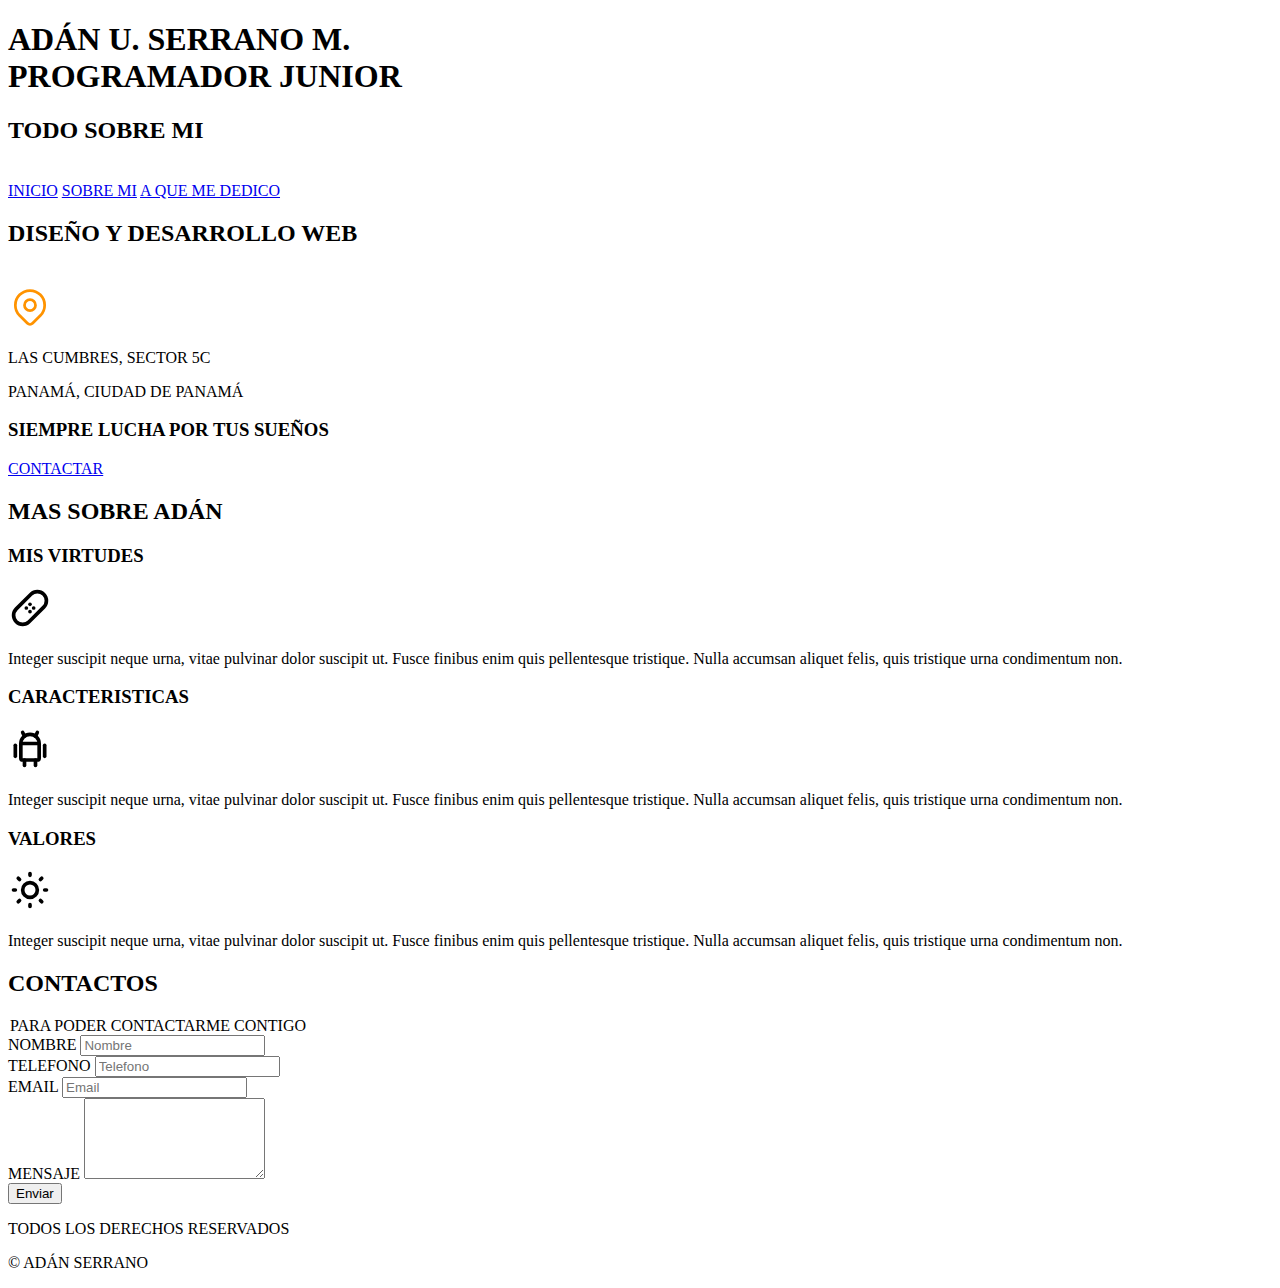
==== PaginasWeb/index.html @ 4a9e0cc7 "Cambio 9 de agosto 7:28" ====
<!DOCTYPE html>
<html lang="en">
<head>
    <meta charset="UTF-8">
    <meta http-equiv="X-UA-Compatible" content="IE=edge">
    <meta name="viewport" content="width=device-width, initial-scale=1.0">
    <title>ADÁN PAGINA PERSONAL</title>
    <link rel="stylesheet" href="css/normalize.css">
    <link rel="preload" href="css/yles.css" as="style">
    <link href="css/styles.css" rel="stylesheet">
    <link rel="preconnect" href="https://fonts.googleapis.com">

    <!-- estilo de letra 1-->
    <link rel="preconnect" href="https://fonts.gstatic.com" crossorigin>
    <link href="https://fonts.googleapis.com/css2?family=Smooch&family=Yellowtail&display=swap" rel="stylesheet">
    
    <!-- estilo de letra 2 (ROBOTO)-->
    <link rel="preconnect" href="https://fonts.googleapis.com">
    <link rel="preconnect" href="https://fonts.gstatic.com" crossorigin>
    <link href="https://fonts.googleapis.com/css2?family=Anek+Latin:wght@700&family=Smooch&family=Yellowtail&display=swap" rel="stylesheet">
</head>
<body>
    <header class="imagenFondo">
        <h1 class="titulo">
            ADÁN U. SERRANO M. <br>
            <span> PROGRAMADOR JUNIOR </span>
        </h1>

        <h2 class="real"  >
           TODO SOBRE MI
        </h2>
        <br>
    </header>
    <div class="nav_bg">
        <nav class="navegacion_principal contenedor" >
                    <a href="#"> INICIO</a>
                    <a href="#"> SOBRE MI</a>
                    <a href="#"> A QUE ME DEDICO</a> 
                    
        </nav>
    </div>
    
   <section class="hero">
        <div class="imagenScroll">
            <h2> DISEÑO Y DESARROLLO WEB</h2>
            <br>
                <div class="ubicacion">
                    <svg xmlns="http://www.w3.org/2000/svg" class="icon icon-tabler icon-tabler-map-pin" width="44" height="44" viewBox="0 0 24 24" stroke-width="1.5" stroke="#ff9300" fill="none" stroke-linecap="round" stroke-linejoin="round">
                    <path stroke="none" d="M0 0h24v24H0z" fill="none"/>
                    <circle cx="12" cy="11" r="3" />
                    <path d="M17.657 16.657l-4.243 4.243a2 2 0 0 1 -2.827 0l-4.244 -4.243a8 8 0 1 1 11.314 0z" />
                    </svg>
                    <p>LAS CUMBRES, SECTOR 5C</p>
                    
                </div>
            <P>PANAMÁ, CIUDAD DE PANAMÁ</P>
            <h3 class="luchar"> SIEMPRE LUCHA POR TUS SUEÑOS</h3>
            <a href="#" class="bottom">CONTACTAR</a> 
       </div>
       
           
   </section>
        
    <main >
            <h2 class="colar">MAS SOBRE ADÁN  </h2>

   <section>
        <h3>
            MIS VIRTUDES
        </h3>
            <svg xmlns="http://www.w3.org/2000/svg" class="icon icon-tabler icon-tabler-bandage" width="44" height="44" viewBox="0 0 24 24" stroke-width="2" stroke="#000000" fill="none" stroke-linecap="round" stroke-linejoin="round">
                <path stroke="none" d="M0 0h24v24H0z" fill="none"/>
                <line x1="14" y1="12" x2="14" y2="12.01" />
                <line x1="10" y1="12" x2="10" y2="12.01" />
                <line x1="12" y1="10" x2="12" y2="10.01" />
                <line x1="12" y1="14" x2="12" y2="14.01" />
                <path d="M4.5 12.5l8 -8a4.94 4.94 0 0 1 7 7l-8 8a4.94 4.94 0 0 1 -7 -7" />
            </svg>
            <p>
                Integer suscipit neque urna, vitae pulvinar dolor suscipit ut.
                Fusce finibus enim quis pellentesque tristique. Nulla accumsan aliquet felis, quis tristique urna condimentum non. 
            </p> 
   </section>

   <section>
        <h3> CARACTERISTICAS </h3>
        <svg xmlns="http://www.w3.org/2000/svg" class="icon icon-tabler icon-tabler-brand-android" width="44" height="44" viewBox="0 0 24 24" stroke-width="2" stroke="#000000" fill="none" stroke-linecap="round" stroke-linejoin="round">
            <path stroke="none" d="M0 0h24v24H0z" fill="none"/>
            <line x1="4" y1="10" x2="4" y2="16" />
            <line x1="20" y1="10" x2="20" y2="16" />
            <path d="M7 9h10v8a1 1 0 0 1 -1 1h-8a1 1 0 0 1 -1 -1v-8a5 5 0 0 1 10 0" />
            <line x1="8" y1="3" x2="9" y2="5" />
            <line x1="16" y1="3" x2="15" y2="5" />
            <line x1="9" y1="18" x2="9" y2="21" />
            <line x1="15" y1="18" x2="15" y2="21" />
        </svg>

        <p>Integer suscipit neque urna, vitae pulvinar dolor suscipit ut.
            Fusce finibus enim quis pellentesque tristique. Nulla accumsan aliquet felis, quis tristique urna condimentum non. </p> 
   </section>
        
   <section>
        <h3>VALORES  </h3>
        <svg xmlns="http://www.w3.org/2000/svg" class="icon icon-tabler icon-tabler-sun" width="44" height="44" viewBox="0 0 24 24" stroke-width="2" stroke="#000000" fill="none" stroke-linecap="round" stroke-linejoin="round">
            <path stroke="none" d="M0 0h24v24H0z" fill="none"/>
            <circle cx="12" cy="12" r="4" />
            <path d="M3 12h1m8 -9v1m8 8h1m-9 8v1m-6.4 -15.4l.7 .7m12.1 -.7l-.7 .7m0 11.4l.7 .7m-12.1 -.7l-.7 .7" />
        </svg>
            <p>Integer suscipit neque urna, vitae pulvinar dolor suscipit ut.
            Fusce finibus enim quis pellentesque tristique. Nulla accumsan aliquet felis, quis tristique urna condimentum non. </p> 
    </section>
    </main>
       
    <section>
        <h2>CONTACTOS </h2>
        <form>
            <legend>
                PARA PODER CONTACTARME CONTIGO
            </legend>
            
            <label>
                NOMBRE 
            </label>
            <input type="text"   placeholder="Nombre">

            <div>
                <label>
                TELEFONO  
            </label>
            <input type="tel"   placeholder="Telefono">
            </div>
            
            <div>
            <label>
                EMAIL 
            </label>
            <input type="email"   placeholder="Email">
            </div>

            <div>
            <label>
                MENSAJE 
            </label>
            <textarea name="Mensaje" id="" rows="5"></textarea>
            </div>
            <input type="submit" value="Enviar">
        </form>
    </section>
    <footer> <p class="afinal">TODOS LOS DERECHOS RESERVADOS
            </p>
    </footer>
    </main>
    <footer>
        <div class="container">
            <p>&copy; ADÁN SERRANO</p>
        </footer>
    </div>
</body>
</html>
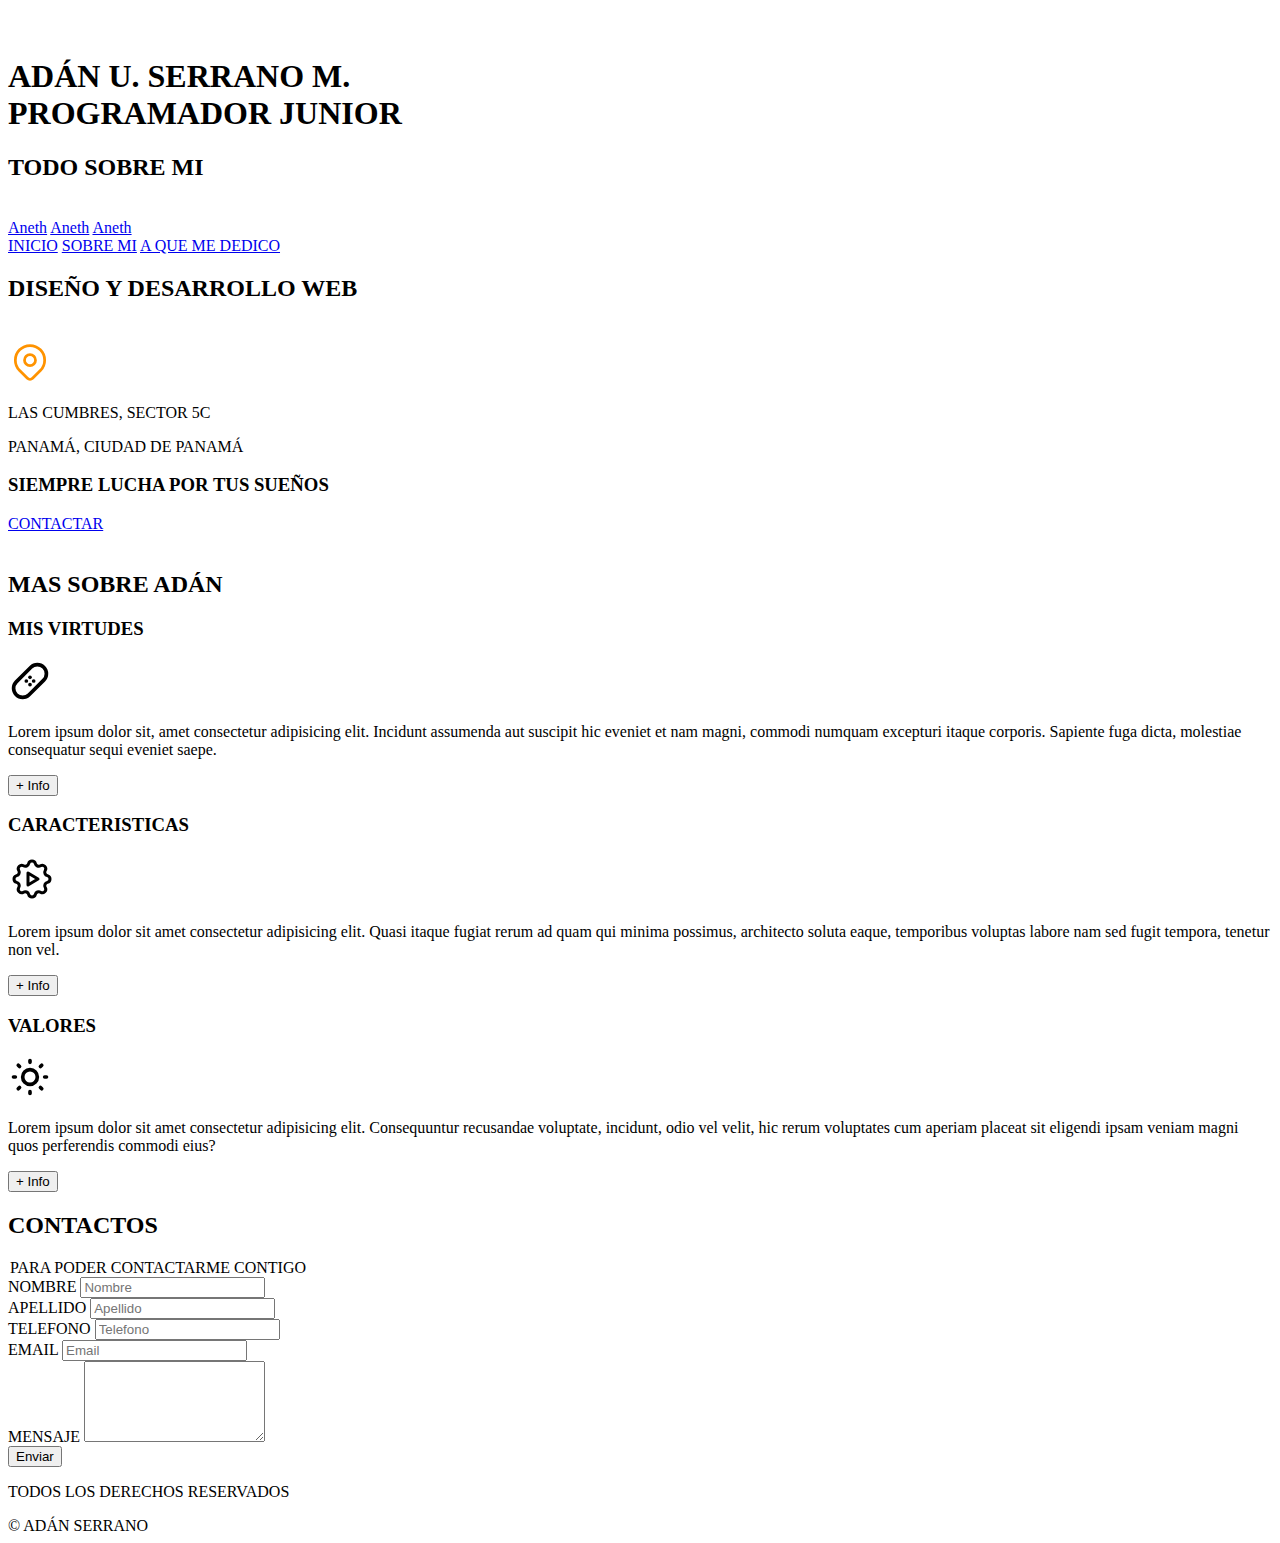
==== commit f21ac6bf: "Agregamos Carpeta PaginaWeb" ====
--- a/PaginasWeb/index.html
+++ b/PaginasWeb/index.html
@@ -3,7 +3,7 @@
 <head>
     <meta charset="UTF-8">
     <meta http-equiv="X-UA-Compatible" content="IE=edge">
-    <meta name="viewport" content="width=device-width, initial-scale=1.0">
+    <meta name = "viewport" content = "width=device-width, minimum-scale=1.0, maximum-scale = 1.0, user-scalable = no">
     <title>ADÁN PAGINA PERSONAL</title>
     <link rel="stylesheet" href="css/normalize.css">
     <link rel="preload" href="css/yles.css" as="style">
@@ -20,8 +20,8 @@
     <link href="https://fonts.googleapis.com/css2?family=Anek+Latin:wght@700&family=Smooch&family=Yellowtail&display=swap" rel="stylesheet">
 </head>
 <body>
-    <header class="imagenFondo">
-        <h1 class="titulo">
+    <header>
+        <h1 class="titulo"><br>
             ADÁN U. SERRANO M. <br>
             <span> PROGRAMADOR JUNIOR </span>
         </h1>
@@ -30,6 +30,14 @@
            TODO SOBRE MI
         </h2>
         <br>
+
+        <nav class="logoAdan">
+            <div>
+                <a href="#">Aneth</a>
+                <a href="#">Aneth</a>
+                <a href="#">Aneth</a>
+            </div>
+        </nav>
     </header>
     <div class="nav_bg">
         <nav class="navegacion_principal contenedor" >
@@ -54,107 +62,109 @@
                     
                 </div>
             <P>PANAMÁ, CIUDAD DE PANAMÁ</P>
-            <h3 class="luchar"> SIEMPRE LUCHA POR TUS SUEÑOS</h3>
+            <h3> SIEMPRE LUCHA POR TUS SUEÑOS</h3>
             <a href="#" class="bottom">CONTACTAR</a> 
        </div>
+   </section>   <!--.FINALIZACION DE imagenScroll-->
+
+<main class="contenedor sombra"><br>
+        <h2>MAS SOBRE ADÁN  </h2>
+    <div class="SobreAdan">
+        <section class="servicio">
+        <h3 class="title">MIS VIRTUDES</h3>
+            <div class="iconos">
+                <svg xmlns="http://www.w3.org/2000/svg" class="icon icon-tabler icon-tabler-bandage" width="44" height="44" viewBox="0 0 24 24" stroke-width="2" stroke="#000000" fill="none" stroke-linecap="round" stroke-linejoin="round">
+                    <path stroke="none" d="M0 0h24v24H0z" fill="none"/>
+                    <line x1="14" y1="12" x2="14" y2="12.01" />
+                    <line x1="10" y1="12" x2="10" y2="12.01" />
+                    <line x1="12" y1="10" x2="12" y2="10.01" />
+                    <line x1="12" y1="14" x2="12" y2="14.01" />
+                    <path d="M4.5 12.5l8 -8a4.94 4.94 0 0 1 7 7l-8 8a4.94 4.94 0 0 1 -7 -7" />
+                </svg>
+            </div>
+            <p>Lorem ipsum dolor sit, amet consectetur adipisicing elit. Incidunt assumenda aut suscipit hic eveniet et nam magni, commodi numquam excepturi itaque corporis. Sapiente fuga dicta, molestiae consequatur sequi eveniet saepe.</p> 
+            <button class="buuton">+ Info</button>
+        </section>
+
+        <section class="servicio" >
+            <h3 class="title"> CARACTERISTICAS </h3>
+                <div class="iconos">
+                    <svg xmlns="http://www.w3.org/2000/svg" class="icon icon-tabler icon-tabler-settings-automation" width="48" height="48" viewBox="0 0 24 24" stroke-width="1.5" stroke="#000000" fill="none" stroke-linecap="round" stroke-linejoin="round">
+                        <path stroke="none" d="M0 0h24v24H0z" fill="none"/>
+                        <path d="M10.325 4.317c.426 -1.756 2.924 -1.756 3.35 0a1.724 1.724 0 0 0 2.573 1.066c1.543 -.94 3.31 .826 2.37 2.37a1.724 1.724 0 0 0 1.065 2.572c1.756 .426 1.756 2.924 0 3.35a1.724 1.724 0 0 0 -1.066 2.573c.94 1.543 -.826 3.31 -2.37 2.37a1.724 1.724 0 0 0 -2.572 1.065c-.426 1.756 -2.924 1.756 -3.35 0a1.724 1.724 0 0 0 -2.573 -1.066c-1.543 .94 -3.31 -.826 -2.37 -2.37a1.724 1.724 0 0 0 -1.065 -2.572c-1.756 -.426 -1.756 -2.924 0 -3.35a1.724 1.724 0 0 0 1.066 -2.573c-.94 -1.543 .826 -3.31 2.37 -2.37c1 .608 2.296 .07 2.572 -1.065z" />
+                        <path d="M10 9v6l5 -3z" />
+                    </svg>
+                </div>
+            <p>Lorem ipsum dolor sit amet consectetur adipisicing elit. Quasi itaque fugiat rerum ad quam qui minima possimus, architecto soluta eaque, temporibus voluptas labore nam sed fugit tempora, tenetur non vel.</p> 
+                <button class="buuton">+ Info</button>
+        </section>
+        <section class="servicio">
+            <h3 class="title">VALORES  </h3>
+                <div class="iconos">
+                    <svg xmlns="http://www.w3.org/2000/svg" class="icon icon-tabler icon-tabler-sun" width="44" height="44" viewBox="0 0 24 24" stroke-width="2" stroke="#000000" fill="none" stroke-linecap="round" stroke-linejoin="round">
+                        <path stroke="none" d="M0 0h24v24H0z" fill="none"/>
+                        <circle cx="12" cy="12" r="4" />
+                        <path d="M3 12h1m8 -9v1m8 8h1m-9 8v1m-6.4 -15.4l.7 .7m12.1 -.7l-.7 .7m0 11.4l.7 .7m-12.1 -.7l-.7 .7" />
+                    </svg>
+                </div>
+                <p>Lorem ipsum dolor sit amet consectetur adipisicing elit. Consequuntur recusandae voluptate, incidunt, odio vel velit, hic rerum voluptates cum aperiam placeat sit eligendi ipsam veniam magni quos perferendis commodi eius?</p> 
+                <button class="buuton">+ Info</button>
+        </section>
+    </div>
+</main> <!--.FINALIZACION DE sobreAdan-->
        
-           
-   </section>
-        
-    <main >
-            <h2 class="colar">MAS SOBRE ADÁN  </h2>
+    <section class="Formulario">
+        <div class="sombra2">
+            <h2>CONTACTOS </h2>
+            <form>
+                <legend>
+                    PARA PODER CONTACTARME CONTIGO
+                </legend>
 
-   <section>
-        <h3>
-            MIS VIRTUDES
-        </h3>
-            <svg xmlns="http://www.w3.org/2000/svg" class="icon icon-tabler icon-tabler-bandage" width="44" height="44" viewBox="0 0 24 24" stroke-width="2" stroke="#000000" fill="none" stroke-linecap="round" stroke-linejoin="round">
-                <path stroke="none" d="M0 0h24v24H0z" fill="none"/>
-                <line x1="14" y1="12" x2="14" y2="12.01" />
-                <line x1="10" y1="12" x2="10" y2="12.01" />
-                <line x1="12" y1="10" x2="12" y2="10.01" />
-                <line x1="12" y1="14" x2="12" y2="14.01" />
-                <path d="M4.5 12.5l8 -8a4.94 4.94 0 0 1 7 7l-8 8a4.94 4.94 0 0 1 -7 -7" />
-            </svg>
-            <p>
-                Integer suscipit neque urna, vitae pulvinar dolor suscipit ut.
-                Fusce finibus enim quis pellentesque tristique. Nulla accumsan aliquet felis, quis tristique urna condimentum non. 
-            </p> 
-   </section>
+                <div>
+                    <label>
+                        NOMBRE 
+                    </label>
+                    <input type="text"   placeholder="Nombre">
+                </div>
 
-   <section>
-        <h3> CARACTERISTICAS </h3>
-        <svg xmlns="http://www.w3.org/2000/svg" class="icon icon-tabler icon-tabler-brand-android" width="44" height="44" viewBox="0 0 24 24" stroke-width="2" stroke="#000000" fill="none" stroke-linecap="round" stroke-linejoin="round">
-            <path stroke="none" d="M0 0h24v24H0z" fill="none"/>
-            <line x1="4" y1="10" x2="4" y2="16" />
-            <line x1="20" y1="10" x2="20" y2="16" />
-            <path d="M7 9h10v8a1 1 0 0 1 -1 1h-8a1 1 0 0 1 -1 -1v-8a5 5 0 0 1 10 0" />
-            <line x1="8" y1="3" x2="9" y2="5" />
-            <line x1="16" y1="3" x2="15" y2="5" />
-            <line x1="9" y1="18" x2="9" y2="21" />
-            <line x1="15" y1="18" x2="15" y2="21" />
-        </svg>
+                <div>
+                    <label>
+                        APELLIDO 
+                    </label>
+                    <input type="text"   placeholder="Apellido">
+                </div>
 
-        <p>Integer suscipit neque urna, vitae pulvinar dolor suscipit ut.
-            Fusce finibus enim quis pellentesque tristique. Nulla accumsan aliquet felis, quis tristique urna condimentum non. </p> 
-   </section>
-        
-   <section>
-        <h3>VALORES  </h3>
-        <svg xmlns="http://www.w3.org/2000/svg" class="icon icon-tabler icon-tabler-sun" width="44" height="44" viewBox="0 0 24 24" stroke-width="2" stroke="#000000" fill="none" stroke-linecap="round" stroke-linejoin="round">
-            <path stroke="none" d="M0 0h24v24H0z" fill="none"/>
-            <circle cx="12" cy="12" r="4" />
-            <path d="M3 12h1m8 -9v1m8 8h1m-9 8v1m-6.4 -15.4l.7 .7m12.1 -.7l-.7 .7m0 11.4l.7 .7m-12.1 -.7l-.7 .7" />
-        </svg>
-            <p>Integer suscipit neque urna, vitae pulvinar dolor suscipit ut.
-            Fusce finibus enim quis pellentesque tristique. Nulla accumsan aliquet felis, quis tristique urna condimentum non. </p> 
+                <div>
+                    <label>
+                    TELEFONO  
+                    </label>
+                    <input type="tel"   placeholder="Telefono">
+                </div>
+                
+                <div>
+                    <label>
+                        EMAIL 
+                    </label>
+                    <input type="email"   placeholder="Email">
+                </div>
+
+                <div>
+                    <label>
+                        MENSAJE 
+                    </label>
+                    <textarea name="Mensaje" id="" rows="5"></textarea>
+                </div>
+                <input type="submit" value="Enviar">
+            </form>
+        </div>
     </section>
-    </main>
-       
-    <section>
-        <h2>CONTACTOS </h2>
-        <form>
-            <legend>
-                PARA PODER CONTACTARME CONTIGO
-            </legend>
-            
-            <label>
-                NOMBRE 
-            </label>
-            <input type="text"   placeholder="Nombre">
-
+        <footer>
+            <p>TODOS LOS DERECHOS RESERVADOS</p>
             <div>
-                <label>
-                TELEFONO  
-            </label>
-            <input type="tel"   placeholder="Telefono">
+                    &copy; ADÁN SERRANO
             </div>
-            
-            <div>
-            <label>
-                EMAIL 
-            </label>
-            <input type="email"   placeholder="Email">
-            </div>
-
-            <div>
-            <label>
-                MENSAJE 
-            </label>
-            <textarea name="Mensaje" id="" rows="5"></textarea>
-            </div>
-            <input type="submit" value="Enviar">
-        </form>
+        </footer>
     </section>
-    <footer> <p class="afinal">TODOS LOS DERECHOS RESERVADOS
-            </p>
-    </footer>
-    </main>
-    <footer>
-        <div class="container">
-            <p>&copy; ADÁN SERRANO</p>
-        </footer>
-    </div>
 </body>
-</html>
-
+</html>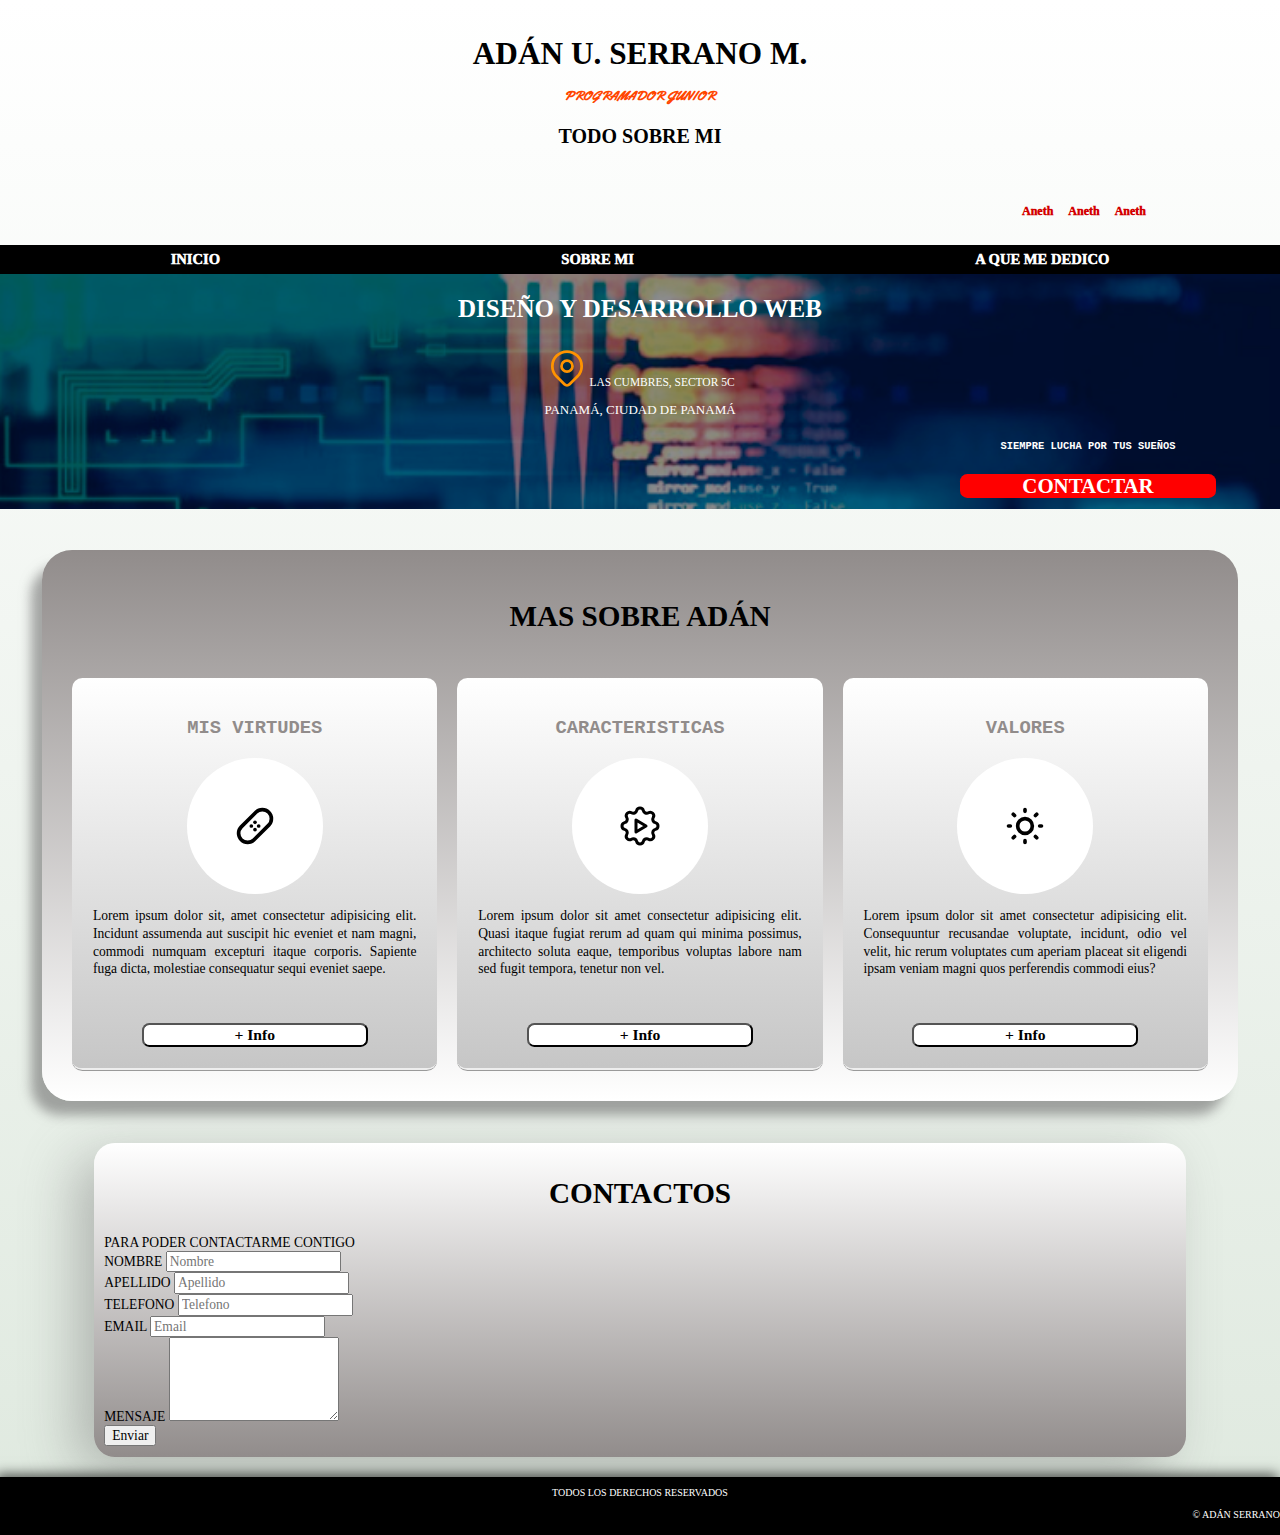
==== commit ca03ee37: "modidificacion de direcciones" ====
--- a/PaginasWeb/index.html
+++ b/PaginasWeb/index.html
@@ -5,9 +5,9 @@
     <meta http-equiv="X-UA-Compatible" content="IE=edge">
     <meta name = "viewport" content = "width=device-width, minimum-scale=1.0, maximum-scale = 1.0, user-scalable = no">
     <title>ADÁN PAGINA PERSONAL</title>
-    <link rel="stylesheet" href="css/normalize.css">
-    <link rel="preload" href="css/yles.css" as="style">
-    <link href="css/styles.css" rel="stylesheet">
+    <link rel="stylesheet" href="../css/normalize.css">
+    <link rel="preload" href="../css/styles.css" as="style">
+    <link href="../css/styles.css" rel="stylesheet">
     <link rel="preconnect" href="https://fonts.googleapis.com">
 
     <!-- estilo de letra 1-->
--- a/css/styles.css
+++ b/css/styles.css
@@ -0,0 +1,451 @@
+html {
+    font-size: 65.2%;
+}
+
+*, :after, :before {
+    box-sizing: border-box;
+}
+
+body {
+    background-size: 100%;
+    background-position-y: white;
+    font-size: 1.3rem;
+    background-image: linear-gradient(to top, #dfe9df 0%, white 100%);
+}
+
+h1{
+    font-size: 3.8rem;
+}
+
+h2{
+    font-size: 2.8rem;
+    font-family:Cambria, Cochin, Georgia, Times, 'Times New Roman', serif;
+}
+
+h3{
+    font-size: 1.8rem;
+    font-family:'Courier New', Courier, monospace ;
+}
+
+h1,h2,h3{
+    text-align: center;
+    
+}
+
+
+
+.titulo {
+    font-weight: 800;
+    position: relative;
+    top: 0%;
+}
+
+.titulo span {
+    font-size: 13px;
+    color: orangered;
+    font-family: 'Smooch', cursive;
+    font-family: 'Yellowtail', cursive;
+    margin: 0%;
+    position: relative;
+    bottom: 0%;
+}
+
+.real{
+    text-align: center;
+    font-size: 20px;
+    
+}
+
+.titulo{
+    background-size: 100%;
+    margin: 1px;
+}
+
+.logoAdan { 
+    text-align: end;
+    margin-right: 10%;
+    padding-top: 2%;
+    padding-bottom: 2%;
+    color: white;
+    font-size: 12px;
+    font-weight: bold;
+}
+
+.logoAdan a{
+        color: rgb(211, 0, 0);
+        justify-content: flex-start;
+        text-decoration: none;
+        font-weight: 1000;
+        padding: 6px;
+}
+
+.logoAdan:hover {
+    color:black
+}
+.contenedor {
+    max-width: 100%;
+    margin: 0 auto;
+    border-radius: 30px;
+}
+
+.sombra{
+    background-image: linear-gradient(to top, white 0%,#918C8B  100%);
+    margin: 2rem;
+    padding: 1rem;
+    box-shadow: -20px 14px 53px -2px rgba(110,110,110,0.43);
+    -webkit-box-shadow: -20px 14px 53px -2px rgba(110,110,110,0.43);
+    -moz-box-shadow: -20px 14px 53px -2px rgba(110,110,110,0.43);
+}
+
+.bottom {
+    background-color: red;
+    color: white;
+    padding: 1 rem 3 rem;
+    margin-top: 3rem;
+    font-size: 2rem;
+    text-decoration: none;
+    text-transform:uppercase;
+    font-weight: bold;
+    width: 100%;
+    text-align: center;
+    bottom: 25px;
+}
+
+.bottom:hover{
+    background-color: white;
+    color:black;
+}
+
+.nav_bg{
+    background-color: black;
+    height: 100%;
+    width: 100%;
+}
+
+.navegacion_principal{
+    color: white;
+   
+    font-size: 1.5rem;
+    text-decoration: none;
+    text-transform:uppercase;
+    font-weight: bold;
+    width: 100%;
+    text-align: start;
+    bottom: 25px;
+} 
+
+.navegacion_principal a{
+    color: white;
+    display: block;
+    justify-content: flex-start;
+    text-decoration: none;
+    font-size: .7em;
+    font-weight: 1000;
+    padding: 6px;
+}
+
+.navegacion_principal a:hover {
+        background-color: white ;
+        color: black;
+        padding: auto;
+}
+
+
+/* telefono 480 pixeles */
+/* tableta 768 pixeles */
+/* laptops 1140 pixeles */
+/*  1400 pixeles */
+
+@media (min-width: 260px) {
+    .hero{
+        position: relative;
+        height: 0px;
+        justify-content: center;
+        color:white;
+    }
+    .bottom{
+        border-radius: .7rem;
+    text-align: center;
+    bottom: 25px;
+    width: 80%;
+    }
+
+    .titulo{
+        font-size: 2.4rem;
+
+    }
+
+}
+
+@media (min-width: 480px) {
+    .navegacion_principal {
+        display: flex;
+        flex-direction: row;
+        justify-content: space-around; 
+    }
+
+    .bottom{
+        border-radius: .7rem;
+        text-align: center;
+        bottom: 25px;
+        width: 80%;
+    }
+}
+
+@media (min-width: 768px) {
+    .navegacion_principal {
+        display: flex ;
+        justify-content: space-around; 
+        font-size: 2rem;
+    }
+    .bottom {
+        position: relative;
+        width: 20%;
+        left: 35%;
+        bottom: 15px;
+    }
+
+    .sombra{
+        margin: 4rem;
+        box-shadow: -12px 15px 12px -1px rgba(110,110,110,0.6);
+        -webkit-box-shadow: -12px 15px 12px -1px rgba(110,110,110,0.6);
+        -moz-box-shadow: -12px 15px 12px -1px rgba(110,110,110,0.6);
+    }
+    .titulo{
+        font-size: 3rem;
+        max-width: 120rem;
+        margin: 0 auto;
+    }
+}
+
+
+.hero {
+    background-image: url(../img/blog-educacionit-17.jpg);
+    background-repeat: no-repeat;
+    background-size: cover;
+    font-size: 1.0rem;
+    height: 350px;
+    color:white;
+    position: relative;
+}
+@media (min-width: 380px) {
+    .hero{
+        height: 270px;
+        position: relative;
+    }
+}
+@media (min-width: 768px) {
+    .hero{
+        height: 235px;
+        position: relative;
+    }
+    .imagenScroll h3{
+        position: relative;
+        font-size: 1rem;
+        left: 35%;
+        margin: 0%;
+    }
+}
+
+.hero h3{
+    align-items: flex-end;
+    color: white;
+}
+
+
+/*CORDENADA*/
+/*PARTE SUPERIOR IZQUIERDA = TOP: ;
+SUPERIOR DERECHA = TOP:  ;    RIGTH:  ; 
+PARTE INFERIOR IZQUIERDA = BOTTOM:
+PARTE INFERIOR DERECHA = BOTTOM:  ;  LEFT:  ;*/
+ /*bottom: 0;
+    left: 0;
+    top: 0;
+    right: 0;*/
+    
+.imagenScroll {
+    position: absolute;
+    /*  maneras de poner transparencia
+    background-color: rgba(0,0,0,.7);
+    background-color: rgb(0 0 0 / 45%);
+    */
+    background-color: rgb(0 0 0 / 45%);
+    height: 100%;
+    width: 100%;
+
+    display: flex;
+    flex-direction: column;
+    align-items: center;
+    justify-content: center;
+}
+
+.imagenScroll h2{
+    position: relative;
+    font-size: 2.4rem;
+    margin: 1rem;
+}
+
+
+.imagenScroll h3{
+    position: relative;
+    font-size: 1rem;
+    top: 9px;
+    margin: 0%;
+}
+
+.imagenScroll p{
+    font-size: 13px;
+}
+
+.ubicacion {
+    display: flex;
+    font-size: 1rem;
+    align-items: flex-end;
+}
+.ubicacion p{
+    height: 2px;
+    font-size: 1.1rem;
+    font-weight: 500;
+}
+
+.bottom, .contenedor{ 
+
+    align-self:auto;
+    bottom: auto;
+}
+
+/*Contenedor Adan*/
+.SobreAdan{
+    display: grid;
+    padding: 10px;
+    /*grid-template-columns: 300px;*/
+}
+
+.SobreAdan section{
+    position: relative;
+    background-image: linear-gradient(to top, #C6C6C6  0%,white  100%);
+    background-size: 50%;
+    border-bottom-style:ridge;
+    border-radius:1rem;
+    padding: 2rem;
+    margin: 10px;
+    text-align: justify;
+}
+.SobreAdan p{
+    column-gap: 14px;
+}
+
+.buuton {
+    background-color: white;
+    margin-top: 3rem;
+    font-size: 1.5rem;
+    font-weight: bold;
+    text-align: center;
+    border-radius: .7rem;
+    text-align: center;
+    bottom: 25px;
+    width: 70%;
+    left: 15%;
+    font-weight:bold;
+}
+.buuton:hover {
+    background-color: black;
+    color:white;
+
+}
+.buuton{ 
+    align-self:center;
+    bottom: auto;
+}
+
+.title {
+    text-align: center;
+}
+
+
+.servicio{
+    display: flex;
+    flex-direction: column;
+    align-items: center;
+}
+
+.servicio h3{
+    color:#918C8B;
+    font-weight: 800;
+}
+
+.servicio p{
+    line-height: 1.3;
+}
+
+.servicio .iconos {
+    height: 13rem;
+    width: 13rem;
+    border-radius: 50%;
+    background-color: white;
+    display: flex;
+    justify-content: center;
+    align-items: center;
+}
+
+
+.sombra2{
+        background-image: linear-gradient(to top,#918C8B  0%,white  100%);
+        margin: 2rem;
+        padding: 1rem;
+        box-shadow: -20px 14px 53px -2px rgba(110,110,110,0.43);
+        -webkit-box-shadow: -20px 14px 53px -2px rgba(110,110,110,0.43);
+        -moz-box-shadow: -20px 14px 53px -2px rgba(110,110,110,0.43);
+        border-radius: 2rem;
+}
+
+    
+@media (min-width: 350px) {
+    .SobreAdan{
+        flex-direction: row;
+    }
+}
+@media (min-width: 498px) {
+    .SobreAdan{
+        flex-direction: row;
+    }
+    .Formulario {
+        padding-left: 7rem;
+        padding-right: 7rem;
+    }
+}
+@media (min-width: 620px) {
+    .SobreAdan{
+        grid-template-columns: 1fr 1fr;
+    }
+}
+@media (min-width: 955px) {
+    .SobreAdan{
+        grid-template-columns: 1fr 1fr 1fr;
+    }
+    
+}
+
+footer {
+    max-width: 100%;
+    background: black;
+    color: white;
+    text-align: justify;
+    position: relative;
+    bottom: 0;margin: 0%;
+    padding-bottom: 15px;
+    font-size: 10px;
+    box-shadow: -3px -2px 12px 1px rgba(0,0,0,0.64);
+    -webkit-box-shadow: -3px -2px 12px 1px rgba(0,0,0,0.64);
+    -moz-box-shadow: -3px -2px 12px 1px rgba(0,0,0,0.64);
+}
+
+footer p{
+    text-align: center;
+    font-size: 10px;
+    padding-top: 10px;
+}
+
+footer div{
+    text-align: end;
+}--- a/css/styles.css
+++ b/css/styles.css
@@ -0,0 +1,451 @@
+html {
+    font-size: 65.2%;
+}
+
+*, :after, :before {
+    box-sizing: border-box;
+}
+
+body {
+    background-size: 100%;
+    background-position-y: white;
+    font-size: 1.3rem;
+    background-image: linear-gradient(to top, #dfe9df 0%, white 100%);
+}
+
+h1{
+    font-size: 3.8rem;
+}
+
+h2{
+    font-size: 2.8rem;
+    font-family:Cambria, Cochin, Georgia, Times, 'Times New Roman', serif;
+}
+
+h3{
+    font-size: 1.8rem;
+    font-family:'Courier New', Courier, monospace ;
+}
+
+h1,h2,h3{
+    text-align: center;
+    
+}
+
+
+
+.titulo {
+    font-weight: 800;
+    position: relative;
+    top: 0%;
+}
+
+.titulo span {
+    font-size: 13px;
+    color: orangered;
+    font-family: 'Smooch', cursive;
+    font-family: 'Yellowtail', cursive;
+    margin: 0%;
+    position: relative;
+    bottom: 0%;
+}
+
+.real{
+    text-align: center;
+    font-size: 20px;
+    
+}
+
+.titulo{
+    background-size: 100%;
+    margin: 1px;
+}
+
+.logoAdan { 
+    text-align: end;
+    margin-right: 10%;
+    padding-top: 2%;
+    padding-bottom: 2%;
+    color: white;
+    font-size: 12px;
+    font-weight: bold;
+}
+
+.logoAdan a{
+        color: rgb(211, 0, 0);
+        justify-content: flex-start;
+        text-decoration: none;
+        font-weight: 1000;
+        padding: 6px;
+}
+
+.logoAdan:hover {
+    color:black
+}
+.contenedor {
+    max-width: 100%;
+    margin: 0 auto;
+    border-radius: 30px;
+}
+
+.sombra{
+    background-image: linear-gradient(to top, white 0%,#918C8B  100%);
+    margin: 2rem;
+    padding: 1rem;
+    box-shadow: -20px 14px 53px -2px rgba(110,110,110,0.43);
+    -webkit-box-shadow: -20px 14px 53px -2px rgba(110,110,110,0.43);
+    -moz-box-shadow: -20px 14px 53px -2px rgba(110,110,110,0.43);
+}
+
+.bottom {
+    background-color: red;
+    color: white;
+    padding: 1 rem 3 rem;
+    margin-top: 3rem;
+    font-size: 2rem;
+    text-decoration: none;
+    text-transform:uppercase;
+    font-weight: bold;
+    width: 100%;
+    text-align: center;
+    bottom: 25px;
+}
+
+.bottom:hover{
+    background-color: white;
+    color:black;
+}
+
+.nav_bg{
+    background-color: black;
+    height: 100%;
+    width: 100%;
+}
+
+.navegacion_principal{
+    color: white;
+   
+    font-size: 1.5rem;
+    text-decoration: none;
+    text-transform:uppercase;
+    font-weight: bold;
+    width: 100%;
+    text-align: start;
+    bottom: 25px;
+} 
+
+.navegacion_principal a{
+    color: white;
+    display: block;
+    justify-content: flex-start;
+    text-decoration: none;
+    font-size: .7em;
+    font-weight: 1000;
+    padding: 6px;
+}
+
+.navegacion_principal a:hover {
+        background-color: white ;
+        color: black;
+        padding: auto;
+}
+
+
+/* telefono 480 pixeles */
+/* tableta 768 pixeles */
+/* laptops 1140 pixeles */
+/*  1400 pixeles */
+
+@media (min-width: 260px) {
+    .hero{
+        position: relative;
+        height: 0px;
+        justify-content: center;
+        color:white;
+    }
+    .bottom{
+        border-radius: .7rem;
+    text-align: center;
+    bottom: 25px;
+    width: 80%;
+    }
+
+    .titulo{
+        font-size: 2.4rem;
+
+    }
+
+}
+
+@media (min-width: 480px) {
+    .navegacion_principal {
+        display: flex;
+        flex-direction: row;
+        justify-content: space-around; 
+    }
+
+    .bottom{
+        border-radius: .7rem;
+        text-align: center;
+        bottom: 25px;
+        width: 80%;
+    }
+}
+
+@media (min-width: 768px) {
+    .navegacion_principal {
+        display: flex ;
+        justify-content: space-around; 
+        font-size: 2rem;
+    }
+    .bottom {
+        position: relative;
+        width: 20%;
+        left: 35%;
+        bottom: 15px;
+    }
+
+    .sombra{
+        margin: 4rem;
+        box-shadow: -12px 15px 12px -1px rgba(110,110,110,0.6);
+        -webkit-box-shadow: -12px 15px 12px -1px rgba(110,110,110,0.6);
+        -moz-box-shadow: -12px 15px 12px -1px rgba(110,110,110,0.6);
+    }
+    .titulo{
+        font-size: 3rem;
+        max-width: 120rem;
+        margin: 0 auto;
+    }
+}
+
+
+.hero {
+    background-image: url(../img/blog-educacionit-17.jpg);
+    background-repeat: no-repeat;
+    background-size: cover;
+    font-size: 1.0rem;
+    height: 350px;
+    color:white;
+    position: relative;
+}
+@media (min-width: 380px) {
+    .hero{
+        height: 270px;
+        position: relative;
+    }
+}
+@media (min-width: 768px) {
+    .hero{
+        height: 235px;
+        position: relative;
+    }
+    .imagenScroll h3{
+        position: relative;
+        font-size: 1rem;
+        left: 35%;
+        margin: 0%;
+    }
+}
+
+.hero h3{
+    align-items: flex-end;
+    color: white;
+}
+
+
+/*CORDENADA*/
+/*PARTE SUPERIOR IZQUIERDA = TOP: ;
+SUPERIOR DERECHA = TOP:  ;    RIGTH:  ; 
+PARTE INFERIOR IZQUIERDA = BOTTOM:
+PARTE INFERIOR DERECHA = BOTTOM:  ;  LEFT:  ;*/
+ /*bottom: 0;
+    left: 0;
+    top: 0;
+    right: 0;*/
+    
+.imagenScroll {
+    position: absolute;
+    /*  maneras de poner transparencia
+    background-color: rgba(0,0,0,.7);
+    background-color: rgb(0 0 0 / 45%);
+    */
+    background-color: rgb(0 0 0 / 45%);
+    height: 100%;
+    width: 100%;
+
+    display: flex;
+    flex-direction: column;
+    align-items: center;
+    justify-content: center;
+}
+
+.imagenScroll h2{
+    position: relative;
+    font-size: 2.4rem;
+    margin: 1rem;
+}
+
+
+.imagenScroll h3{
+    position: relative;
+    font-size: 1rem;
+    top: 9px;
+    margin: 0%;
+}
+
+.imagenScroll p{
+    font-size: 13px;
+}
+
+.ubicacion {
+    display: flex;
+    font-size: 1rem;
+    align-items: flex-end;
+}
+.ubicacion p{
+    height: 2px;
+    font-size: 1.1rem;
+    font-weight: 500;
+}
+
+.bottom, .contenedor{ 
+
+    align-self:auto;
+    bottom: auto;
+}
+
+/*Contenedor Adan*/
+.SobreAdan{
+    display: grid;
+    padding: 10px;
+    /*grid-template-columns: 300px;*/
+}
+
+.SobreAdan section{
+    position: relative;
+    background-image: linear-gradient(to top, #C6C6C6  0%,white  100%);
+    background-size: 50%;
+    border-bottom-style:ridge;
+    border-radius:1rem;
+    padding: 2rem;
+    margin: 10px;
+    text-align: justify;
+}
+.SobreAdan p{
+    column-gap: 14px;
+}
+
+.buuton {
+    background-color: white;
+    margin-top: 3rem;
+    font-size: 1.5rem;
+    font-weight: bold;
+    text-align: center;
+    border-radius: .7rem;
+    text-align: center;
+    bottom: 25px;
+    width: 70%;
+    left: 15%;
+    font-weight:bold;
+}
+.buuton:hover {
+    background-color: black;
+    color:white;
+
+}
+.buuton{ 
+    align-self:center;
+    bottom: auto;
+}
+
+.title {
+    text-align: center;
+}
+
+
+.servicio{
+    display: flex;
+    flex-direction: column;
+    align-items: center;
+}
+
+.servicio h3{
+    color:#918C8B;
+    font-weight: 800;
+}
+
+.servicio p{
+    line-height: 1.3;
+}
+
+.servicio .iconos {
+    height: 13rem;
+    width: 13rem;
+    border-radius: 50%;
+    background-color: white;
+    display: flex;
+    justify-content: center;
+    align-items: center;
+}
+
+
+.sombra2{
+        background-image: linear-gradient(to top,#918C8B  0%,white  100%);
+        margin: 2rem;
+        padding: 1rem;
+        box-shadow: -20px 14px 53px -2px rgba(110,110,110,0.43);
+        -webkit-box-shadow: -20px 14px 53px -2px rgba(110,110,110,0.43);
+        -moz-box-shadow: -20px 14px 53px -2px rgba(110,110,110,0.43);
+        border-radius: 2rem;
+}
+
+    
+@media (min-width: 350px) {
+    .SobreAdan{
+        flex-direction: row;
+    }
+}
+@media (min-width: 498px) {
+    .SobreAdan{
+        flex-direction: row;
+    }
+    .Formulario {
+        padding-left: 7rem;
+        padding-right: 7rem;
+    }
+}
+@media (min-width: 620px) {
+    .SobreAdan{
+        grid-template-columns: 1fr 1fr;
+    }
+}
+@media (min-width: 955px) {
+    .SobreAdan{
+        grid-template-columns: 1fr 1fr 1fr;
+    }
+    
+}
+
+footer {
+    max-width: 100%;
+    background: black;
+    color: white;
+    text-align: justify;
+    position: relative;
+    bottom: 0;margin: 0%;
+    padding-bottom: 15px;
+    font-size: 10px;
+    box-shadow: -3px -2px 12px 1px rgba(0,0,0,0.64);
+    -webkit-box-shadow: -3px -2px 12px 1px rgba(0,0,0,0.64);
+    -moz-box-shadow: -3px -2px 12px 1px rgba(0,0,0,0.64);
+}
+
+footer p{
+    text-align: center;
+    font-size: 10px;
+    padding-top: 10px;
+}
+
+footer div{
+    text-align: end;
+}